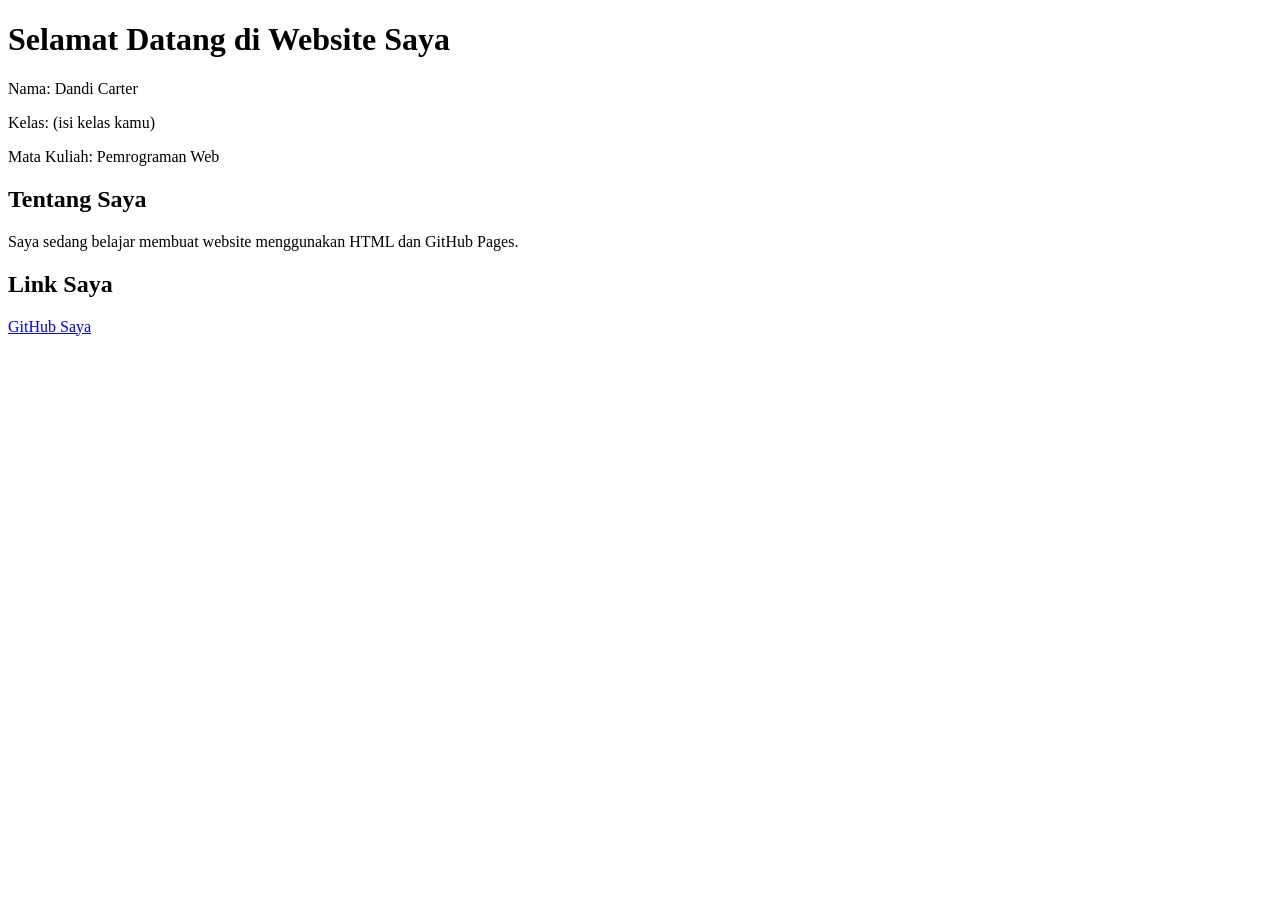
==== index.html @ 5d86c77f "Rename Tugas2/index.html to index.html" ====
<!DOCTYPE html>
<html>
<head>
<title>Tugas 2</title>
</head>

<body>

<h1>Selamat Datang di Website Saya</h1>

<p>Nama: Dandi Carter</p>
<p>Kelas: (isi kelas kamu)</p>
<p>Mata Kuliah: Pemrograman Web</p>

<h2>Tentang Saya</h2>
<p>Saya sedang belajar membuat website menggunakan HTML dan GitHub Pages.</p>

<h2>Link Saya</h2>
<a href="https://github.com/dandicarter">GitHub Saya</a>

</body>
</html>
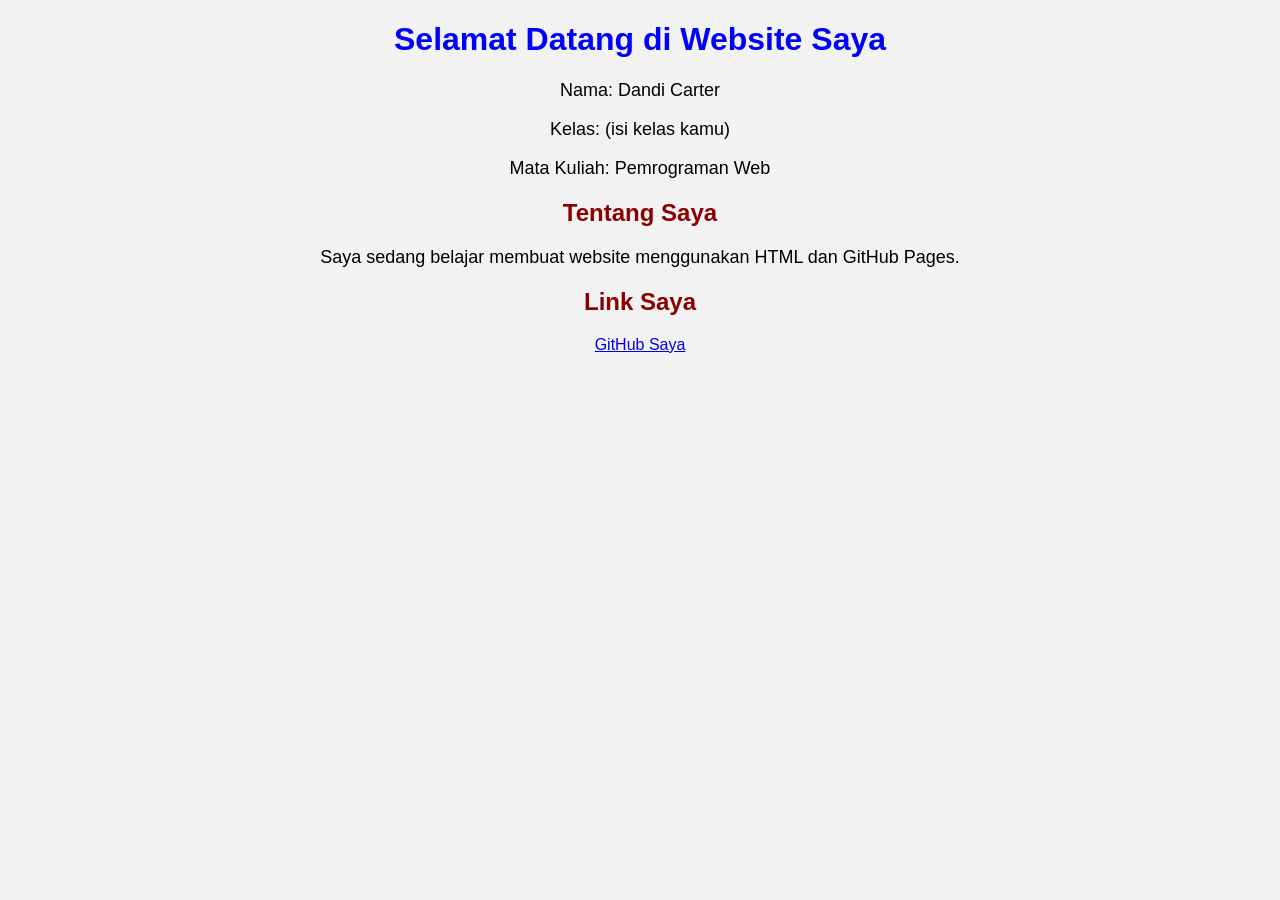
==== commit 5dc2ee54: "Add link to external stylesheet in index.html" ====
--- a/index.html
+++ b/index.html
@@ -2,6 +2,7 @@
 <html>
 <head>
 <title>Tugas 2</title>
+<link rel="stylesheet" href="style.css">
 </head>
 
 <body>
--- a/style.css
+++ b/style.css
@@ -0,0 +1,17 @@
+body{
+    font-family: Arial;
+    background-color: #f2f2f2;
+    text-align: center;
+}
+
+h1{
+    color: blue;
+}
+
+h2{
+    color: darkred;
+}
+
+p{
+    font-size: 18px;
+}
